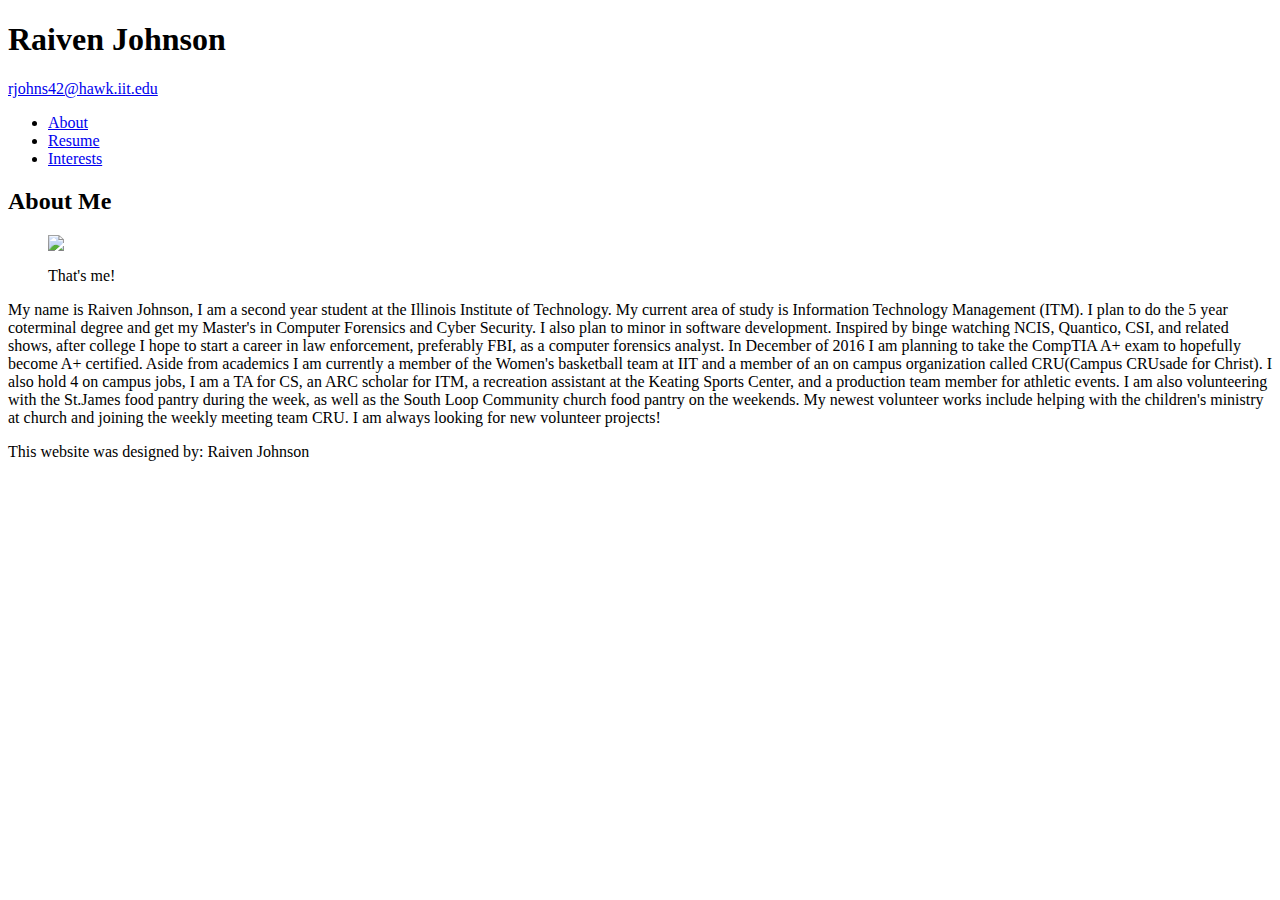
==== about/index.html @ c122f0e8 "added the css link to all my index files" ====
<!DOCTYPE html>
<html lang="en">
  <head>
    <meta charset="utf-8"/>
    <meta name="viewport" content="width=device-width, initial-scale=1.0,shrink-to-fit=no" />
    <link rel="stylesheet" media="screen" href="../css/screen.css"/>
    <style>
      img
      {
        display: block;
        max-width: 100%
      }
    </style>
    <title>About Me</title>
  </head>
  <body>
    <header class="h-card" id="header">
      <h1 class="p-name">Raiven Johnson</h1>
      <a class="u-email" href="mailto:rjohns42@hawk.iit.edu">rjohns42@hawk.iit.edu</a>

    <nav>
      <ul>
        <li><a href="../about">About</a></li>
        <li><a href="../resume">Resume</a></li>
        <li><a href="../interests">Interests</a></li>
      </ul>
    </nav>
      
    </header>
    
    
    <section class="about-me">
      <h2>About Me</h2>
      <figure id="me">
        <img src="../img/Test.jpg" />
        <figcaption>
          <p>
            That's me!
          </p>
        </figcaption>
      </figure>
      <p>
        My name is Raiven Johnson, I am a second year student at the Illinois Institute of Technology.
        My current area of study is Information Technology Management (ITM). I plan to do the 5 year coterminal
        degree and get my Master's in Computer Forensics and Cyber Security. I also plan to minor in software development.
        Inspired by binge watching NCIS, Quantico, CSI, and related shows, after college I hope to start a career in law 
        enforcement, preferably FBI, as a computer forensics analyst. In December of 2016 I am planning to take the CompTIA
        A+ exam to hopefully become A+ certified. Aside from academics I am currently a member of the Women's basketball 
        team at IIT and a member of an on campus organization called CRU(Campus CRUsade for Christ). I also hold 4 on campus 
        jobs, I am a TA for CS, an ARC scholar for ITM, a recreation assistant at the Keating Sports Center, and a production 
        team member for athletic events. I am also volunteering with the St.James food pantry during the week, as well as the 
        South Loop Community church food pantry on the weekends. My newest volunteer works include helping with the children's 
        ministry at church and joining the weekly meeting team CRU. I am always looking for new volunteer projects!
      </p>
    </section>
    <footer>
    <p>
      This website was designed by: Raiven Johnson
    </p>
  </footer>
  </body>
</html>
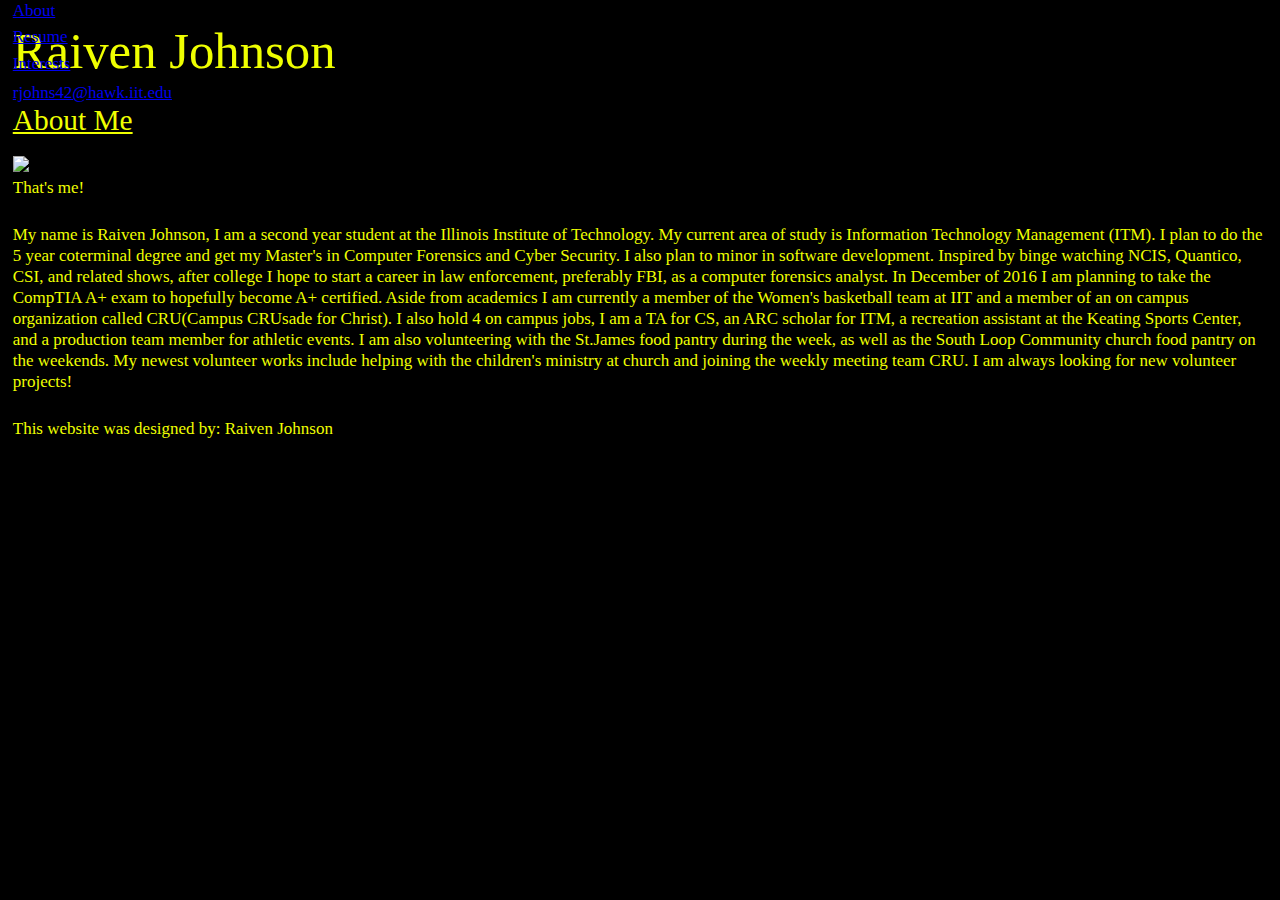
==== commit 953809b1: "added the navigation id to the nav tag and moved the img,video style from the index files to the css" ====
--- a/about/index.html
+++ b/about/index.html
@@ -18,7 +18,7 @@
       <h1 class="p-name">Raiven Johnson</h1>
       <a class="u-email" href="mailto:rjohns42@hawk.iit.edu">rjohns42@hawk.iit.edu</a>
 
-    <nav>
+    <nav id="navigation">
       <ul>
         <li><a href="../about">About</a></li>
         <li><a href="../resume">Resume</a></li>
--- a/css/screen.css
+++ b/css/screen.css
@@ -0,0 +1,92 @@
+/* http://meyerweb.com/eric/tools/css/reset/
+   v2.0 | 20110126
+   License: none (public domain)
+*/
+/* stylelint-disable*/
+a,abbr,acronym,address,applet,article,aside,audio,b,big,blockquote,body,canvas,caption,center,cite,code,dd,del,details,dfn,div,dl,dt,em,embed,fieldset,figcaption,figure,footer,form,h1,h2,h3,h4,h5,h6,header,hgroup,html,i,iframe,img,ins,kbd,label,legend,li,mark,menu,nav,object,ol,output,p,pre,q,ruby,s,samp,section,small,span,strike,strong,sub,summary,sup,table,tbody,td,tfoot,th,thead,time,tr,tt,u,ul,var,video{margin:0;padding:0;border:0;font:inherit;vertical-align:baseline}article,aside,details,figcaption,figure,footer,header,hgroup,main,menu,nav,section{display:block}html{line-height:1}body{line-height:inherit}ol,ul{list-style:none}blockquote,q{quotes:none}blockquote:after,blockquote:before,q:after,q:before{content:'';content:none}table{border-collapse:collapse;border-spacing:0}
+/* stylelint-enable */
+
+/* using a minor third scale */
+
+/* ===== BASE STYLES ===== */
+html{
+	font-size: 1.0625em; /* 17px */ 
+	line-height: 1.235em; /* 21px = 1 gridline 120% */
+	padding: 1.235em 0.75em; /* 4:3 ratio @ 21px */ /*bullet points were added when i put padding */
+  background-color: #000;
+  color: #efff00ff
+  }
+
+h1{
+	font-size: 2.074em; /* 35.251px @ 17px */
+	line-height: 1.20em; /* 42.301 = 1 gridline 120% */ /*i dont like this */
+}
+
+h2 {
+	font-size: 1.44em; /* 24.48px @ 17px */ 
+	line-height: 1.20em; /* 29.376px = 1 gridline 120% */
+  text-decoration: underline;
+  padding-bottom: 0.618em; /* 10.5px = half gridline*/
+}
+
+p {
+  padding-bottom: 1.222em;
+  padding-top: 0.306em;;
+}
+ul {
+  padding-bottom: 0.618em; /* 10.5px = half gridline*/
+}
+
+li {
+  padding-bottom: 0.309em; /* 5.25px = 1/4 gridline */
+}
+
+/*
+ section li:first-child { /* wants whole job underlined but its in 3 different list tags */
+/*  text-decoration: underline;
+}
+*/
+
+section li li {
+  padding-left: 2.25em; /* double the main padding 1.834em triple 2.751em*/
+  list-style-type: disc;
+}
+
+img {
+  display: block;
+  max-width: 100%;
+}
+
+
+/* ===== LAYOUT STYLES ===== */
+
+#navigation{
+  position: absolute; 
+  top:0;
+}
+
+.navigation li,
+.navigation li:last-child{
+  display: inline-block;
+}
+.navigation li a {
+  display: block;
+}
+
+/* ===== MODULAR STYLES ===== */
+
+
+/* ===== STATE STYLES ===== */
+
+/* 514 @ 16px/em */ /*weird calculation error*/
+@media screen and (min-width: 29.41em) {
+  h1{
+    font-size:2.986em; /*50.762px @ 17 px*/
+    line-height: 1.20em; /* 1 gridline = 120% */
+  }
+  
+  h2{
+    font-size:1.728em; /* 29.376px @ 17px */
+    line-height:1.20em; /* 35.2512px i gridline 120% */
+  }
+}
